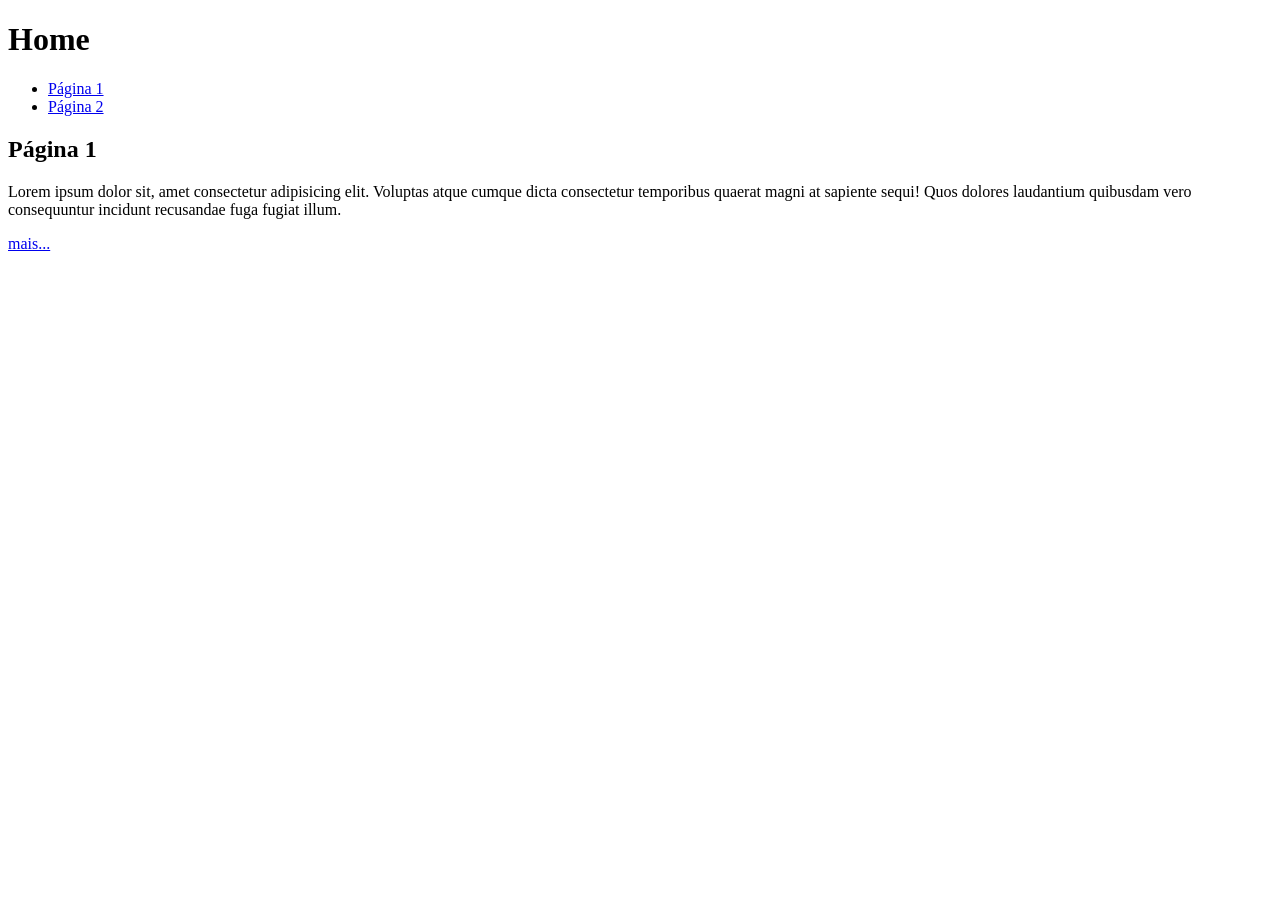
==== index.html @ 5fe020fc "Alterando o arquivo index, pagina1 e criando o pagina2, colocando novas tags." ====
<!DOCTYPE html>
<html lang="pt-br">
<head>
    <meta charset="UTF-8">
    <meta name="viewport" content="width=device-width, initial-scale=1.0">
    <title>Página Inicial</title>
</head>
<body>
    
    <header>
        <h1>Home</h1>
        <nav>
            <ul>
                <li> <a href="./pagina1.html"> Página 1 </a> </li>
                <li> <a href="./paginas/pagina2.html"> Página 2 </a> </li>
            </ul>

        </nav>
    </header>

    <main>
        <section>
            <h2>Página 1</h2>
            <p>Lorem ipsum dolor sit, amet consectetur adipisicing elit. Voluptas atque cumque dicta consectetur temporibus quaerat magni at sapiente sequi! Quos dolores laudantium quibusdam vero consequuntur incidunt recusandae fuga fugiat illum.</p>
            <a href="./pagina1.html">mais...</a>
        </section>
    </main>

    <footer>

    </footer>

</body>
</html>
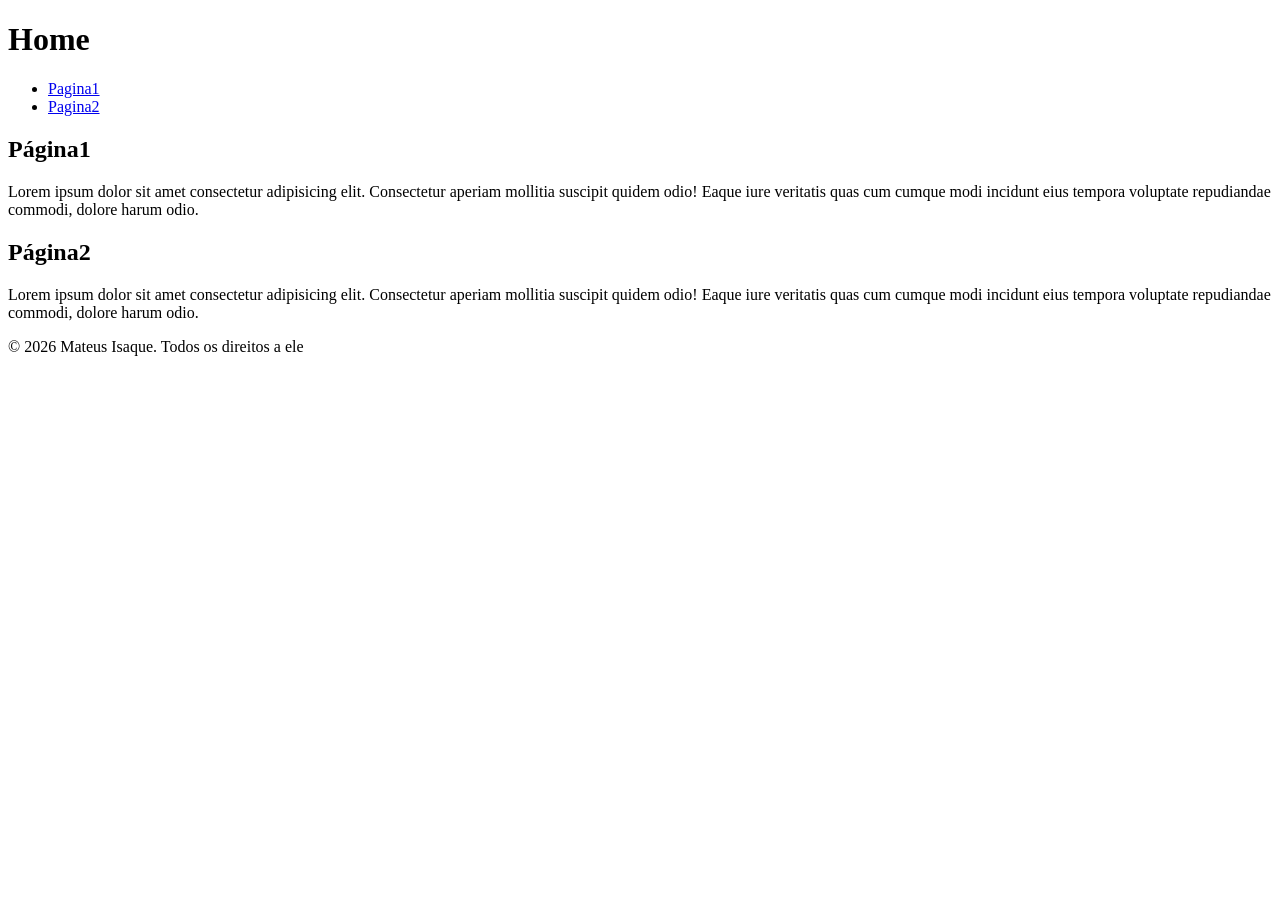
==== commit 9212c49a: "Adicionando link com o arquivo pagina2 e colocando tags no mesmo arquivo" ====
--- a/index.html
+++ b/index.html
@@ -1,34 +1,45 @@
-<!DOCTYPE html>
+<!doctype html>
 <html lang="pt-br">
 <head>
-    <meta charset="UTF-8">
-    <meta name="viewport" content="width=device-width, initial-scale=1.0">
+    <meta charset="UTF-8" />
+    <meta name="viewport" content="width=device-width, initial-scale=1.0" />
     <title>Página Inicial</title>
 </head>
 <body>
-    
     <header>
         <h1>Home</h1>
         <nav>
             <ul>
-                <li> <a href="./pagina1.html"> Página 1 </a> </li>
-                <li> <a href="./paginas/pagina2.html"> Página 2 </a> </li>
+                <li><a href="./Pagina1.html">Pagina1</a></li>
+                <li><a href="./Paginas/Pagina2.html">Pagina2</a></li>
             </ul>
-
         </nav>
     </header>
 
     <main>
         <section>
-            <h2>Página 1</h2>
-            <p>Lorem ipsum dolor sit, amet consectetur adipisicing elit. Voluptas atque cumque dicta consectetur temporibus quaerat magni at sapiente sequi! Quos dolores laudantium quibusdam vero consequuntur incidunt recusandae fuga fugiat illum.</p>
-            <a href="./pagina1.html">mais...</a>
+            <h2>Página1</h2>
+            <p>
+                Lorem ipsum dolor sit amet consectetur adipisicing elit. Consectetur
+                aperiam mollitia suscipit quidem odio! Eaque iure veritatis quas cum
+                cumque modi incidunt eius tempora voluptate repudiandae commodi,
+                dolore harum odio.
+            </p>
+        </section>
+
+        <section>
+            <h2>Página2</h2>
+            <p>
+                Lorem ipsum dolor sit amet consectetur adipisicing elit. Consectetur
+                aperiam mollitia suscipit quidem odio! Eaque iure veritatis quas cum
+                cumque modi incidunt eius tempora voluptate repudiandae commodi,
+                dolore harum odio.
+            </p>
         </section>
     </main>
 
     <footer>
-
+        <p>&copy; 2026 Mateus Isaque. Todos os direitos a ele</p>
     </footer>
-
 </body>
 </html>
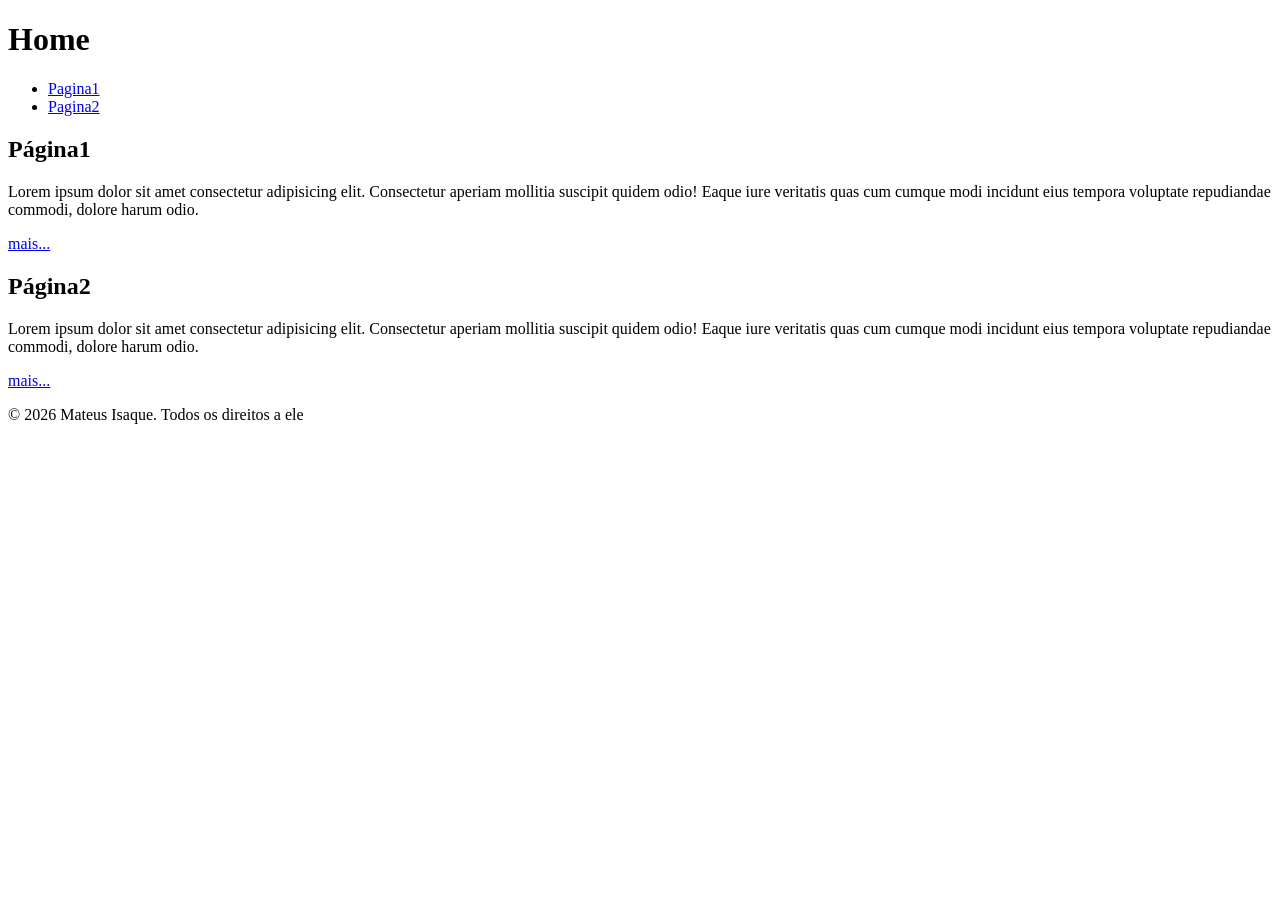
==== commit 56b9cc4f: "Corrigindo erros" ====
--- a/index.html
+++ b/index.html
@@ -10,8 +10,8 @@
         <h1>Home</h1>
         <nav>
             <ul>
-                <li><a href="./Pagina1.html">Pagina1</a></li>
-                <li><a href="./Paginas/Pagina2.html">Pagina2</a></li>
+                <li><a href="./pagina1.html">Pagina1</a></li>
+                <li><a href="./paginas/pagina2.html">Pagina2</a></li>
             </ul>
         </nav>
     </header>
@@ -25,6 +25,7 @@
                 cumque modi incidunt eius tempora voluptate repudiandae commodi,
                 dolore harum odio.
             </p>
+            <a href="./pagina1.html">mais...</a>
         </section>
 
         <section>
@@ -35,6 +36,7 @@
                 cumque modi incidunt eius tempora voluptate repudiandae commodi,
                 dolore harum odio.
             </p>
+            <a href="./paginas/pagina2.html">mais...</a>
         </section>
     </main>
 
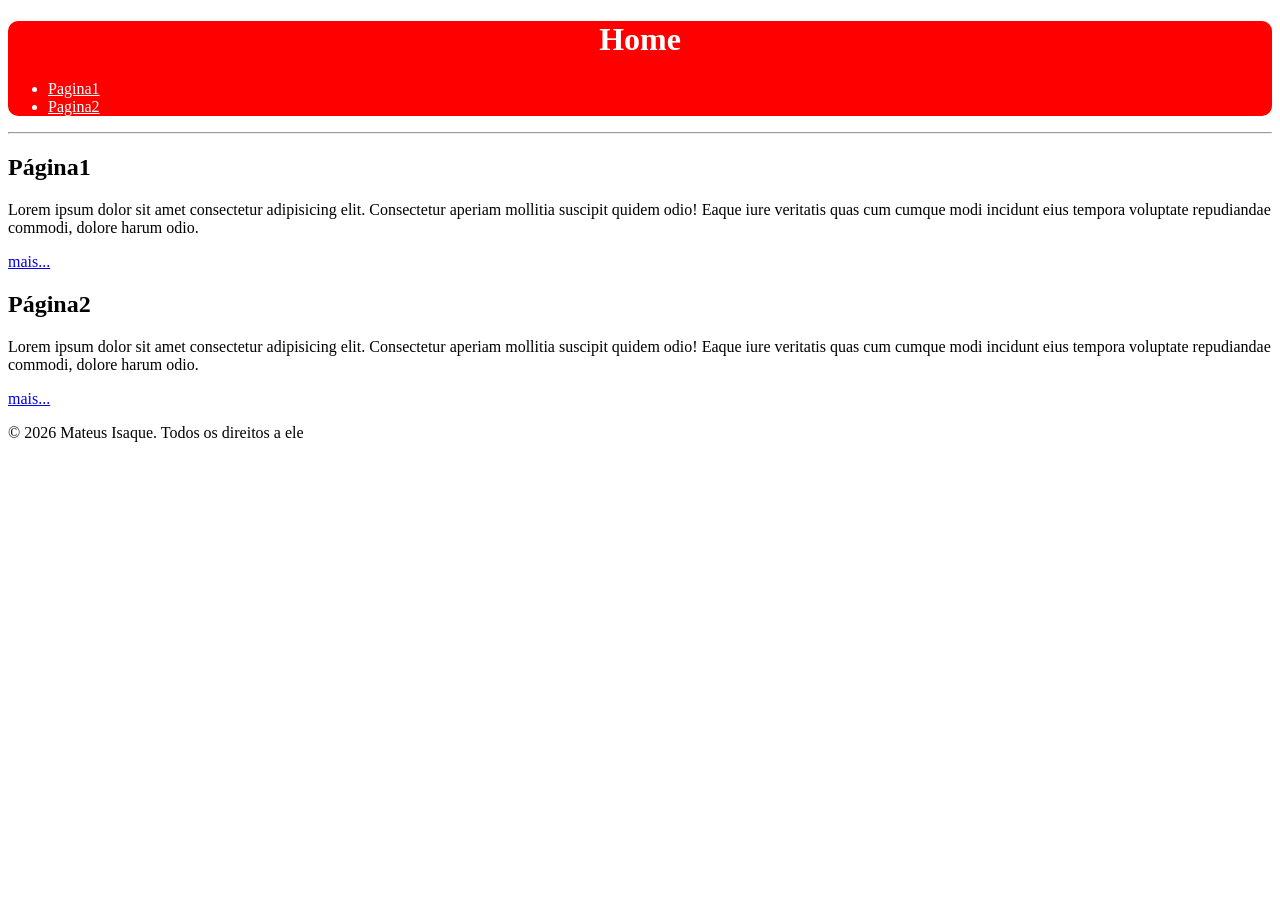
==== commit 2fae5326: "feat: Exemplos de aplicação de CSS inline e interno" ====
--- a/index.html
+++ b/index.html
@@ -4,17 +4,30 @@
     <meta charset="UTF-8" />
     <meta name="viewport" content="width=device-width, initial-scale=1.0" />
     <title>Página Inicial</title>
+
+    <style>
+
+        h1{
+            text-align: center;
+        }
+        header{
+            background-color: red !important;
+            border-radius: 10px;
+        }
+    </style>
 </head>
 <body>
-    <header>
+    <header style="background-color: blue;color: white;">
         <h1>Home</h1>
         <nav>
             <ul>
-                <li><a href="./pagina1.html">Pagina1</a></li>
-                <li><a href="./paginas/pagina2.html">Pagina2</a></li>
+                <li><a style="color: white;" href="./pagina1.html">Pagina1</a></li>
+                <li><a style="color: white;" href="./paginas/pagina2.html">Pagina2</a></li>
             </ul>
         </nav>
     </header>
+
+    <hr>
 
     <main>
         <section>
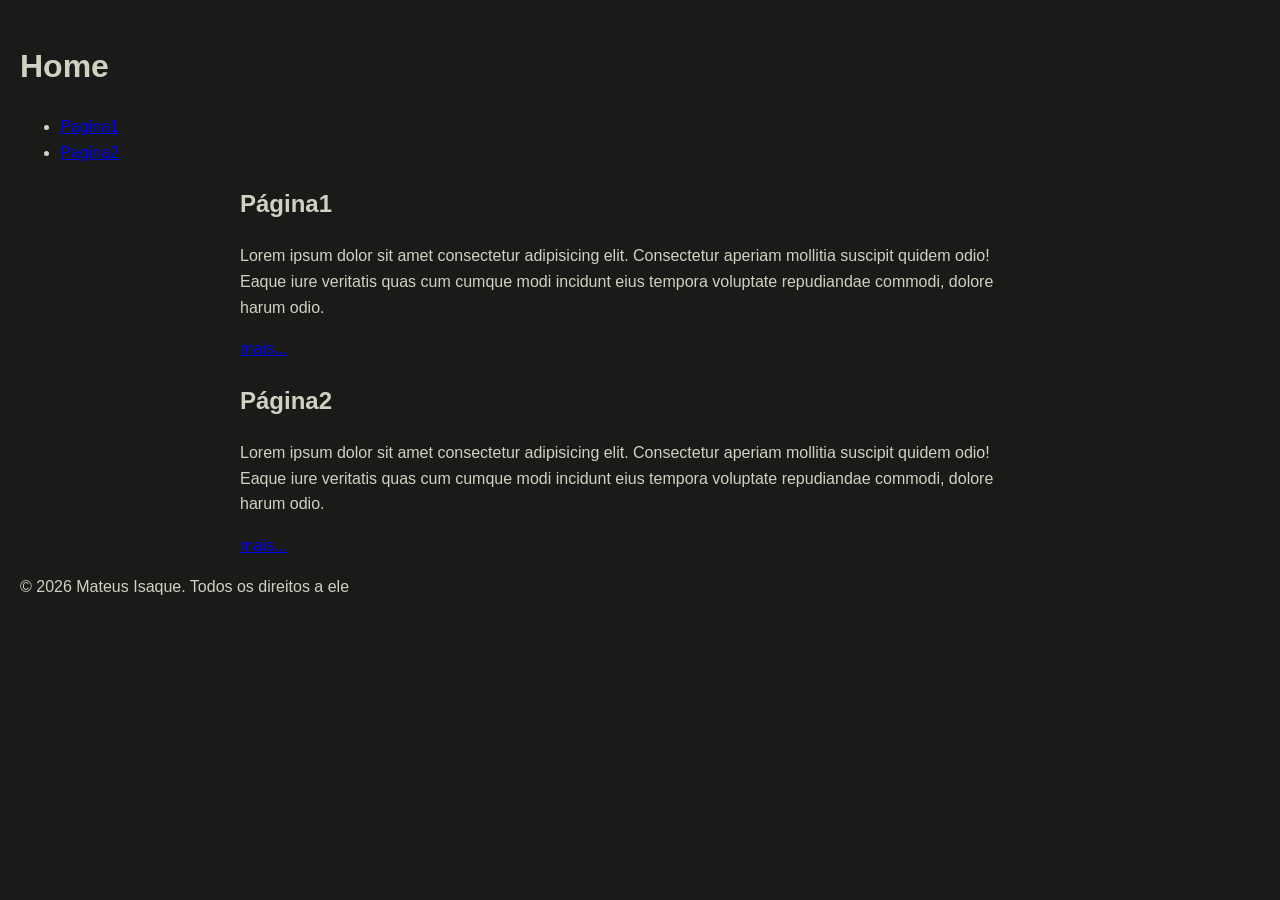
==== commit 9aae7693: "Iniciando comCSS externo e cores hexadecimais posicionamento" ====
--- a/index.html
+++ b/index.html
@@ -5,29 +5,22 @@
     <meta name="viewport" content="width=device-width, initial-scale=1.0" />
     <title>Página Inicial</title>
 
-    <style>
+    <link rel="icon" href="./img/ico/ilustracao-de-desenho-web.png">
 
-        h1{
-            text-align: center;
-        }
-        header{
-            background-color: red !important;
-            border-radius: 10px;
-        }
-    </style>
+    <link rel="stylesheet" href="./css/style.css">
 </head>
 <body>
-    <header style="background-color: blue;color: white;">
+    <header >
         <h1>Home</h1>
         <nav>
             <ul>
-                <li><a style="color: white;" href="./pagina1.html">Pagina1</a></li>
-                <li><a style="color: white;" href="./paginas/pagina2.html">Pagina2</a></li>
+                <li><a href="./pagina1.html">Pagina1</a></li>
+                <li><a href="./paginas/pagina2.html">Pagina2</a></li>
             </ul>
         </nav>
     </header>
 
-    <hr>
+    
 
     <main>
         <section>
--- a/css/style.css
+++ b/css/style.css
@@ -0,0 +1,14 @@
+
+body{
+    background-color: #1a1b18;
+    color: #d1d1c1;
+    font-family: 'Segoe UI', Tahoma, Geneva, Verdana, sans-serif;
+    line-height: 1.6;
+    margin: 0;
+    padding: 20px;
+}
+
+main{
+    max-width: 800px;
+    margin: 0 auto;
+}
